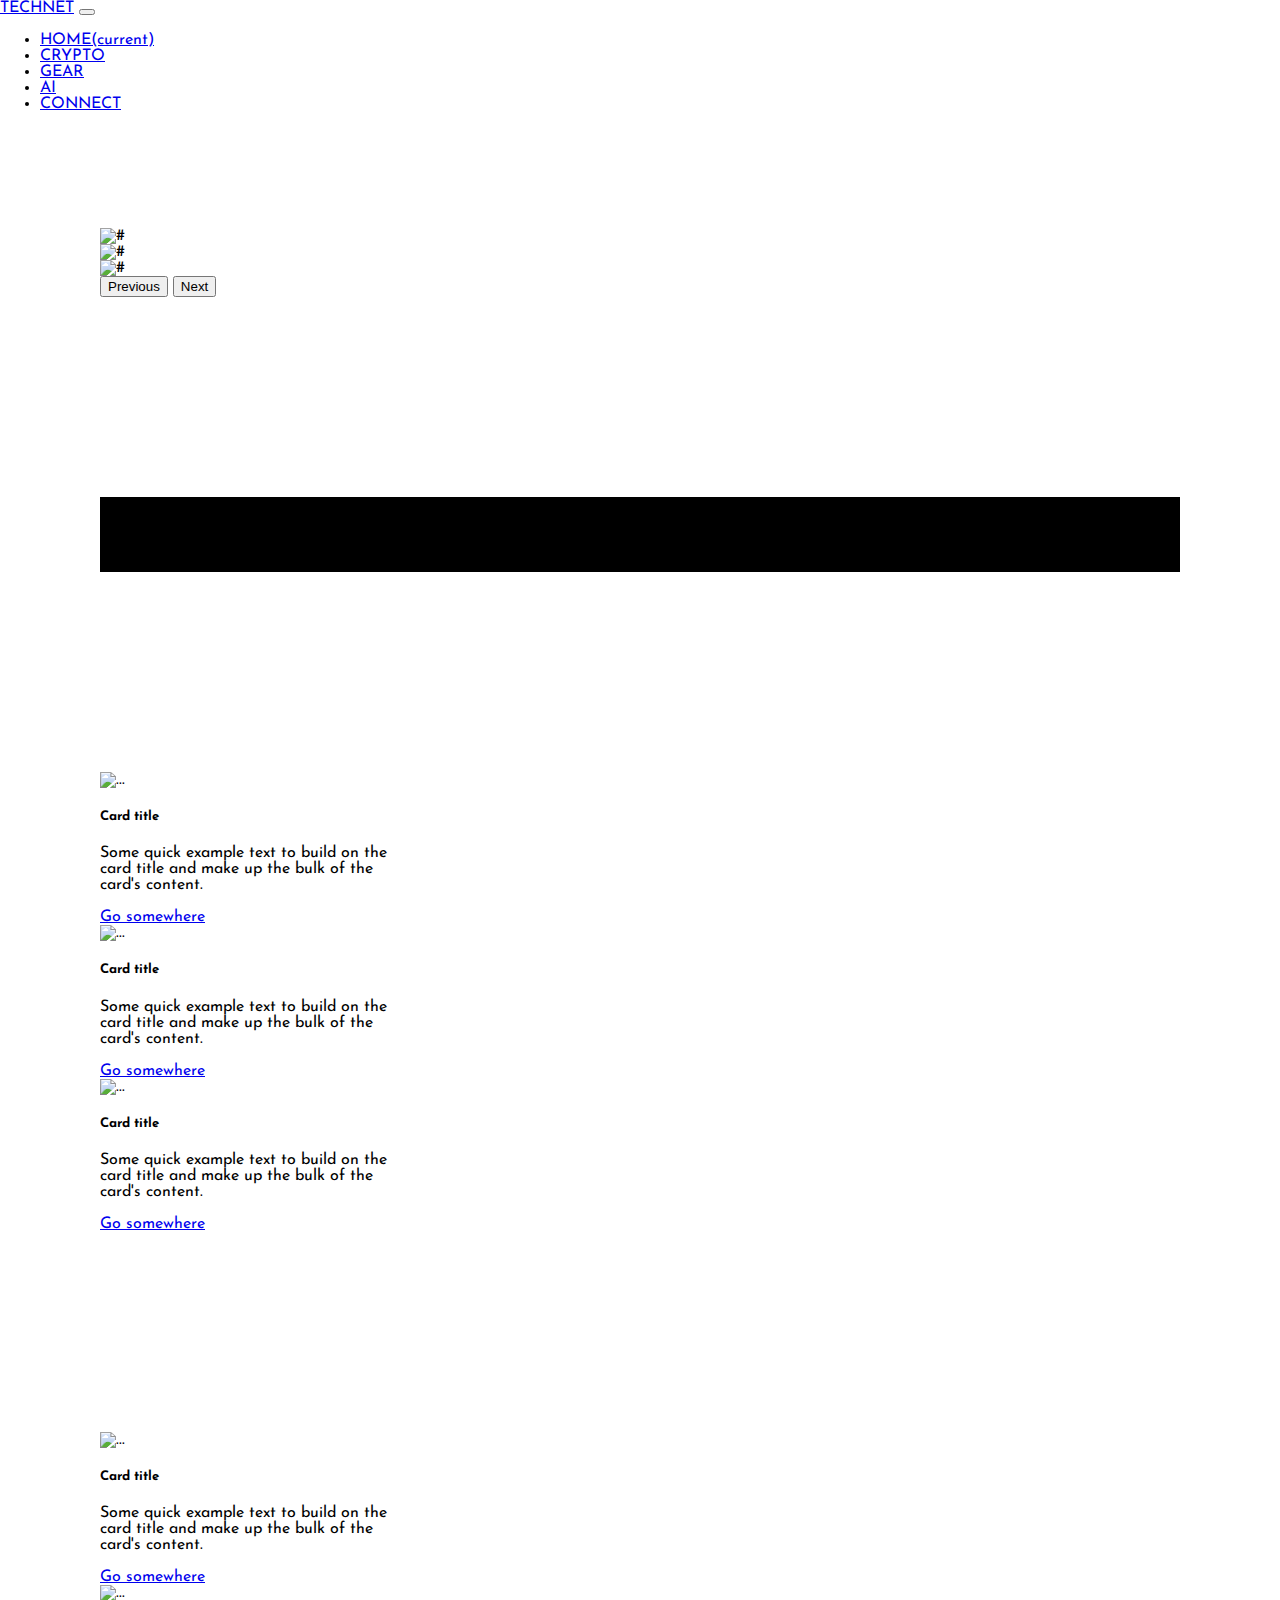
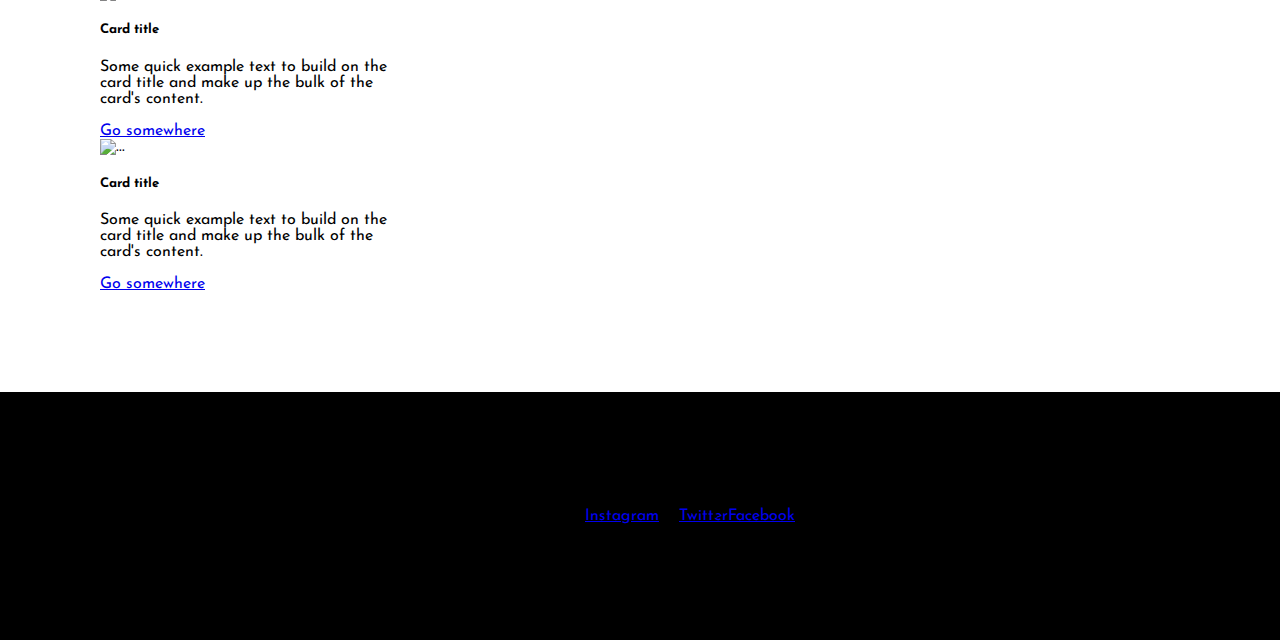
==== index.html @ 229dd632 "hasta aca todo ok" ====
<!DOCTYPE html>
<html lang="es">

<head>
	<meta charset="UTF-8">
	<meta name="viewport" content="width=device-width, initial-scale=1.0">
	<title>Technet</title>
	<link rel="stylesheet" href="https://cdn.jsdelivr.net/npm/bootstrap@4.6.1/dist/css/bootstrap.min.css"
		integrity="sha384-zCbKRCUGaJDkqS1kPbPd7TveP5iyJE0EjAuZQTgFLD2ylzuqKfdKlfG/eSrtxUkn" crossorigin="anonymous">
	<link rel="preconnect" href="https://fonts.googleapis.com">
	<link rel="preconnect" href="https://fonts.gstatic.com" crossorigin>
	<link href="https://fonts.googleapis.com/css2?family=Josefin+Sans:ital,wght@0,100;1,300;1,700&display=swap"
		rel="stylesheet">
	<link rel="stylesheet" href="css/style.css">
</head>

<body>
	<div class="container-fluid mi-container">

		<!--nav-->
		<div class="row">
			<div class="col-lg-12 col-xs-12">
				<nav class="navbar navbar-expand-lg navbar-dark bg-dark">
					<a class="navbar-brand" href="#">TECHNET</a>
					<button class="navbar-toggler" type="button" data-toggle="collapse" data-target="#navbarNav"
						aria-controls="navbarNav" aria-expanded="false" aria-label="Toggle navigation">
						<span class="navbar-toggler-icon"></span>
					</button>
					<div class="collapse navbar-collapse" id="navbarNav">
						<ul class="navbar-nav">
							<li class="nav-item active">
								<a class="nav-link" href="#">HOME<span class="sr-only">(current)</span></a>
							</li>
							<li class="nav-item">
								<a class="nav-link" href="pages/crypto.html">CRYPTO</a>
							</li>
							<li class="nav-item">
								<a class="nav-link" href="pages/tech.html">GEAR</a>
							</li>
							<li class="nav-item">
								<a class="nav-link" href="pages/latest.html">AI</a>
							</li>
							<li class="nav-item">
								<a class="nav-link" href="pages/contacto.html">CONNECT</a>
							</li>
						</ul>
					</div>
				</nav>

			</div>
		</div>



		<!--carousel-->
		<div class="row padding">
			<div class="col-lg-12 col-xs-12">
				<div id="carouselExampleControls" class="carousel slide" data-ride="carousel">
					<div class="carousel-inner">
						<div class="carousel-item active">
							<img src="assets/tiktok.jpg" class="d-block w-100 img-fluid imgcss" alt="#">
						</div>
						<div class="carousel-item">
							<img src="assets/elon.jpg" class="d-block w-100 img-fluid imgcss" alt="#">
						</div>
						<div class="carousel-item">
							<img src="assets/meta.jfif" class="d-block w-100 img-fluid imgcss" alt="#">
						</div>
					</div>
					<button class="carousel-control-prev" type="button" data-target="#carouselExampleControls"
						data-slide="prev">
						<span class="carousel-control-prev-icon" aria-hidden="true"></span>
						<span class="sr-only">Previous</span>
					</button>
					<button class="carousel-control-next" type="button" data-target="#carouselExampleControls"
						data-slide="next">
						<span class="carousel-control-next-icon" aria-hidden="true"></span>
						<span class="sr-only">Next</span>
					</button>
				</div>
			</div>
		</div>

		<div class="row padding">
			<div class="col-lg-12 col-xs-12 medio">
				<h1>
					Trending news
				</h1>
			</div>
		</div>
	</div>


	<div class="content">
		<!--Noticias-->
		<div class="row padding">
			<div class="col-lg-4 col-xs-4 ">



				<div class="card" style="width: 18rem;">
					<img src="assets/logo.png" class="card-img-top" alt="...">
					<div class="card-body">
						<h5 class="card-title">Card title</h5>
						<p class="card-text">Some quick example text to build on the card title and make up the bulk of
							the card's content.</p>
						<a href="#" class="btn btn-primary">Go somewhere</a>
					</div>
				</div>
			</div>

			<div class="col-lg-4 col-xs-4 ">


				<div class="card" style="width: 18rem;">
					<img src="assets/logo.png" class="card-img-top" alt="...">
					<div class="card-body">
						<h5 class="card-title">Card title</h5>
						<p class="card-text">Some quick example text to build on the card title and make up the bulk of
							the card's content.</p>
						<a href="#" class="btn btn-primary">Go somewhere</a>
					</div>
				</div>
			</div>

			<div class="col-lg-4 col-xs-4 ">


				<div class="card" style="width: 18rem;">
					<img src="assets/logo.png" class="card-img-top" alt="...">
					<div class="card-body">
						<h5 class="card-title">Card title</h5>
						<p class="card-text">Some quick example text to build on the card title and make up the bulk of
							the card's content.</p>
						<a href="#" class="btn btn-primary">Go somewhere</a>
					</div>
				</div>
			</div>
		</div>


		<div class="row padding">
			<div class="col-lg-4 col-xs-4 ">



				<div class="card" style="width: 18rem;">
					<img src="assets/logo.png" class="card-img-top" alt="...">
					<div class="card-body">
						<h5 class="card-title">Card title</h5>
						<p class="card-text">Some quick example text to build on the card title and make up the bulk of
							the card's content.</p>
						<a href="#" class="btn btn-primary">Go somewhere</a>
					</div>
				</div>
			</div>

			<div class="col-lg-4 col-xs-4 ">


				<div class="card" style="width: 18rem;">
					<img src="assets/logo.png" class="card-img-top" alt="...">
					<div class="card-body">
						<h5 class="card-title">Card title</h5>
						<p class="card-text">Some quick example text to build on the card title and make up the bulk of
							the card's content.</p>
						<a href="#" class="btn btn-primary">Go somewhere</a>
					</div>
				</div>
			</div>

			<div class="col-lg-4 col-xs-4 ">


				<div class="card" style="width: 18rem;">
					<img src="assets/logo.png" class="card-img-top" alt="...">
					<div class="card-body">
						<h5 class="card-title">Card title</h5>
						<p class="card-text">Some quick example text to build on the card title and make up the bulk of
							the card's content.</p>
						<a href="#" class="btn btn-primary">Go somewhere</a>
					</div>
				</div>
			</div>

		</div>


		<footer class="medio">
			<div class="padding medio">
				<div class="mis-redes">
					<ul class="nav medio">
						<li class="nav-item medio">
							<a class="nav-link active" href="#">Instagram</a>
						</li>
						<li class="nav-item">
							<a class="nav-link" href="#">Twitter</a>
						</li>
						<li class="nav-item">
							<a class="nav-link" href="#">Facebook</a>
						</li>
					</ul>
				</div>
			</div>
		</footer>




		<script src="https://cdn.jsdelivr.net/npm/jquery@3.5.1/dist/jquery.slim.min.js"
			integrity="sha384-DfXdz2htPH0lsSSs5nCTpuj/zy4C+OGpamoFVy38MVBnE+IbbVYUew+OrCXaRkfj"
			crossorigin="anonymous"></script>
		<script src="https://cdn.jsdelivr.net/npm/bootstrap@4.6.1/dist/js/bootstrap.bundle.min.js"
			integrity="sha384-fQybjgWLrvvRgtW6bFlB7jaZrFsaBXjsOMm/tB9LTS58ONXgqbR9W8oWht/amnpF"
			crossorigin="anonymous"></script>
</body>

</html>
---- css/style.css ----
body 
{font-family: 'Josefin Sans', sans-serif;
color: black;
background-color: white;
}

html, body , .mi-container{
	padding: 0%;
	margin: 0%;	
}

.medio{
	display: flex !important;
	text-align: center !important;
	justify-content: center !important;
	background-color: black;
	width: 100%;
}

.padding{
	padding:100px !important;
}

.imgcss{
	height: 300px !important;	
	width: 1000px !important;
}

/*redes sociales*/
.mi-redes{
	display: flex;
	justify-content: center;
	align-items: center;
	margin-top: 10px;
}
/*
.tituloPrincipal
{text-align: center;
margin: 30px;

}

.transition{
	transition: 0,5s;
}

.transition:hover{
	color:lightblue;
}

.transf{
	transform: rotate(0deg);

}

.blanco
{color: white;
text-decoration: none;
list-style-type: none;
padding: 20px;
display: inline-flex;
}


@keyframes primeraAnimacion {
0%{width: 100%;}
20%{width: 80%;}
40%{transform: rotate(360deg);}
60%{transform: scale(1.10,1.10);}
100%{width: 100%}
}

.imgAnimacion{
	animation-name:primeraAnimacion;
	animation-duration:3s;
	animation-iteration-count: 1
}


.technet{
	display: flex;
	justify-content: left;
	font-size: 50px;
	padding-right: 200px;
}

ul
{list-style-type: none;
}

.banner
{display: flex;  
background-image: linear-gradient(to bottom,blue,black);
padding: 40px;
justify-content: right;
}

.center
{display: block;
margin-left: auto;
margin-right: auto;
width: 1100px;
height: 280px;
}

.footer{
	display: inline-flex;
	justify-content: center;


}

/* mobile *//*
@media only screen and (max-width: 768px)
{

.gridPadre{
display: grid;
grid-template-areas: 
	
"header"
"main"
"footer";
grid-template-columns: 100%;
grid-template-rows:  669px 1750px 100px;
}


header
{grid-area: header; 
}

main
{grid-area: main;
}

footer
{grid-area: footer;
}

.mobileImg
{width: 328px;
height: 280px;
}
 
.mobileNav
{flex-direction: column;
}

.mobileForm
{margin-left: -30px; 
margin-right: 100px;
}

}


/*desktop *//*
@media only screen and (min-width: 1024px)
{

.gridPadre{
display: grid;
grid-template-areas: 
	
"header header header"
"main main main"
"footer footer footer";
grid-template-columns: 1258px 15px 5px;
grid-template-rows:   375px 1550px 225px;
}


header
{grid-area: header; 
}

main
{grid-area: main;
}

footer
{grid-area: footer;
}

}
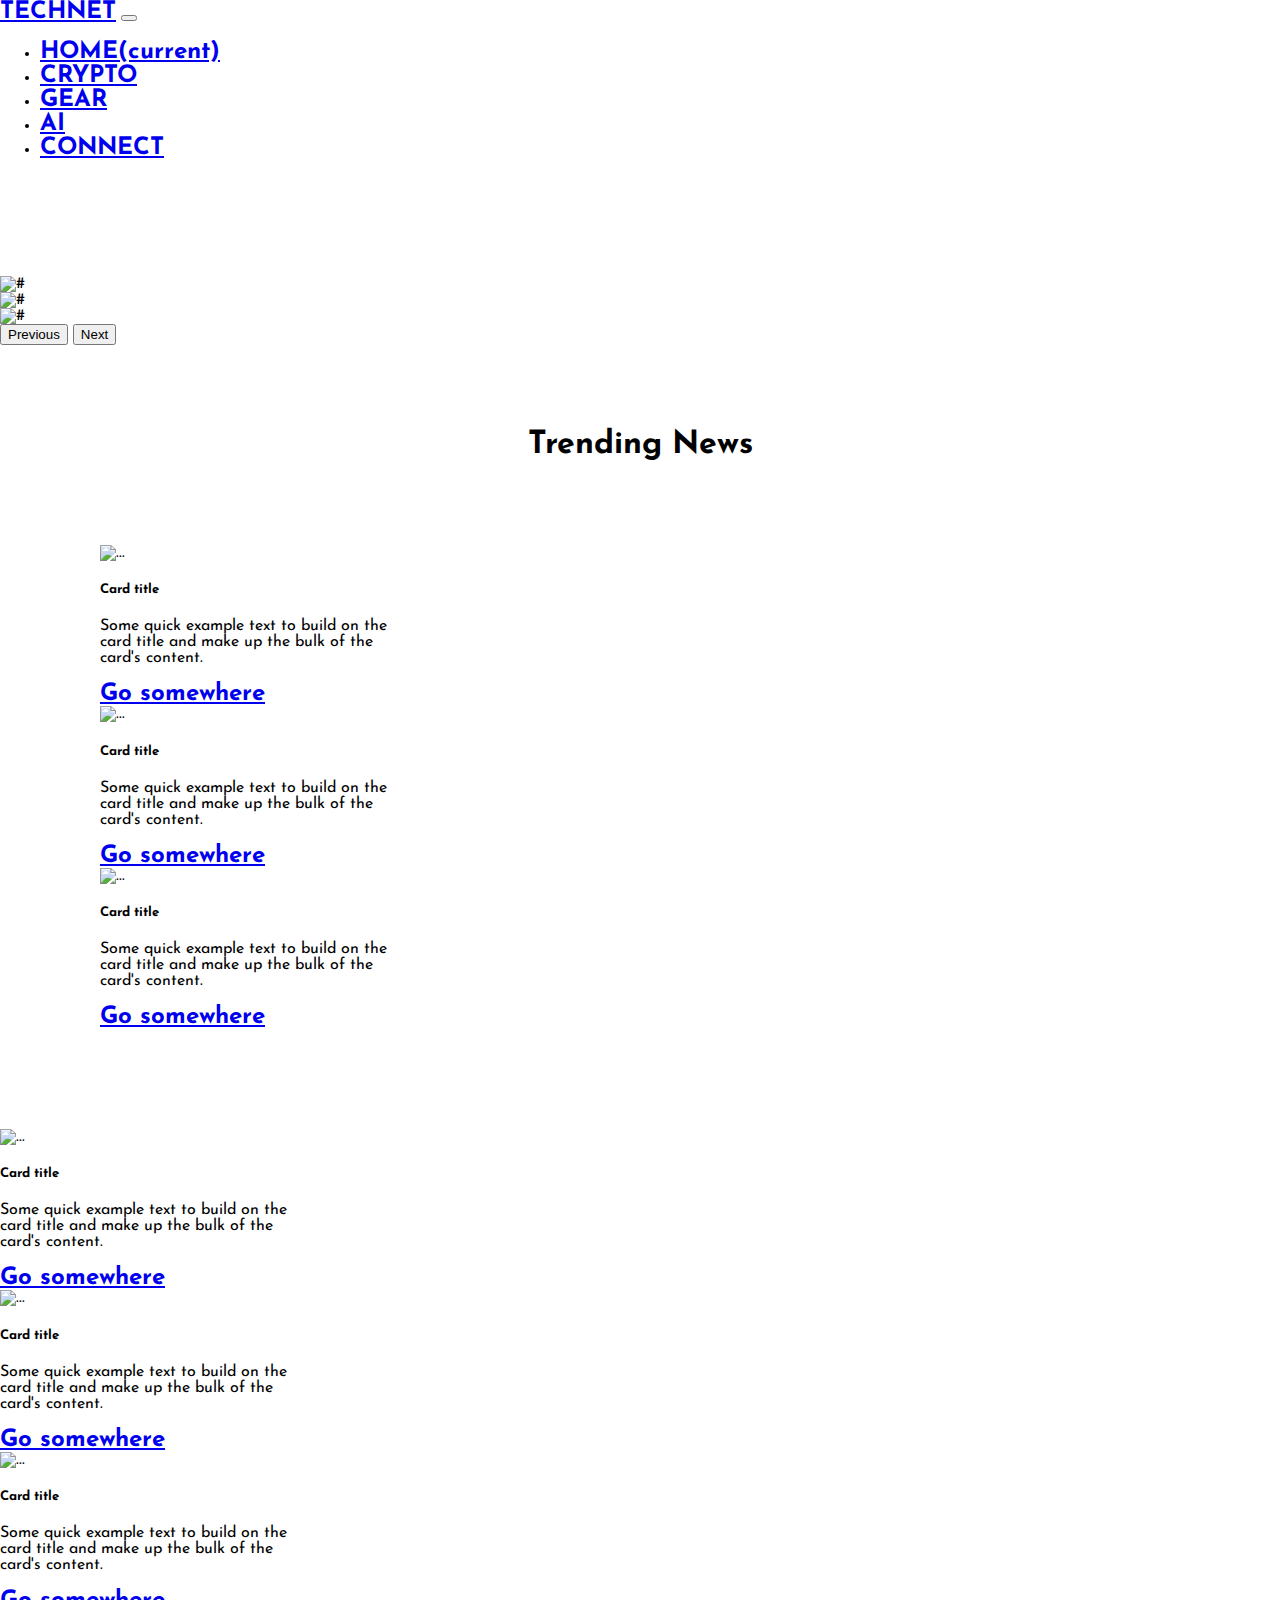
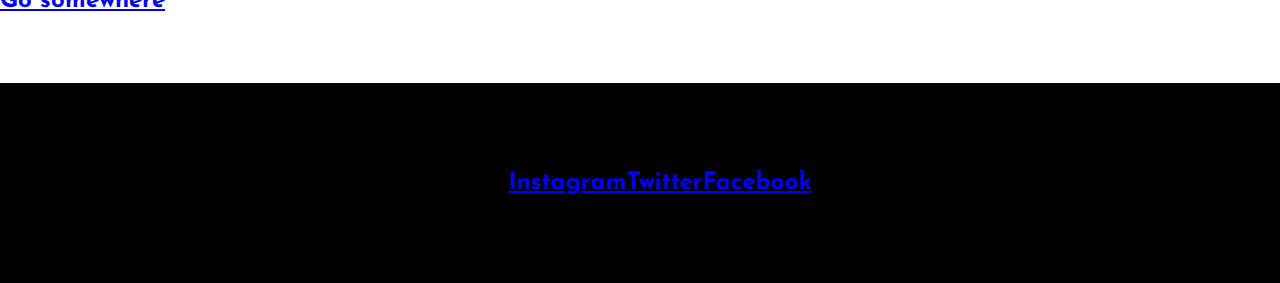
==== commit 551e905a: "pal ramon" ====
--- a/index.html
+++ b/index.html
@@ -27,7 +27,7 @@
 						<span class="navbar-toggler-icon"></span>
 					</button>
 					<div class="collapse navbar-collapse" id="navbarNav">
-						<ul class="navbar-nav">
+						<ul class="navbar-nav ml-auto">
 							<li class="nav-item active">
 								<a class="nav-link" href="#">HOME<span class="sr-only">(current)</span></a>
 							</li>
@@ -53,18 +53,18 @@
 
 
 		<!--carousel-->
-		<div class="row padding">
+		<div class="row padding-carou">
 			<div class="col-lg-12 col-xs-12">
 				<div id="carouselExampleControls" class="carousel slide" data-ride="carousel">
 					<div class="carousel-inner">
 						<div class="carousel-item active">
-							<img src="assets/tiktok.jpg" class="d-block w-100 img-fluid imgcss" alt="#">
+							<img src="assets/tiktok.jpg" class="d-block w-100 img-fluid imgcss mi-imagen" alt="#">
 						</div>
 						<div class="carousel-item">
-							<img src="assets/elon.jpg" class="d-block w-100 img-fluid imgcss" alt="#">
+							<img src="assets/elon.jpg" class="d-block w-100 img-fluid imgcss mi-imagen" alt="#">
 						</div>
 						<div class="carousel-item">
-							<img src="assets/meta.jfif" class="d-block w-100 img-fluid imgcss" alt="#">
+							<img src="assets/meta.jfif" class="d-block w-100 img-fluid imgcss mi-imagen" alt="#">
 						</div>
 					</div>
 					<button class="carousel-control-prev" type="button" data-target="#carouselExampleControls"
@@ -83,8 +83,8 @@
 
 		<div class="row padding">
 			<div class="col-lg-12 col-xs-12 medio">
-				<h1>
-					Trending news
+				<h1 id="trending">
+					Trending News
 				</h1>
 			</div>
 		</div>
@@ -93,6 +93,49 @@
 
 	<div class="content">
 		<!--Noticias-->
+		<div class="row padding-news container-news">
+			<div class="col-lg-4 col-xs-4 ">
+				<div class="card" style="width: 18rem;">
+					<img src="assets/logo.png" class="card-img-top" alt="...">
+					<div class="card-body">
+						<h5 class="card-title">Card title</h5>
+						<p class="card-text">Some quick example text to build on the card title and make up the bulk of
+							the card's content.</p>
+						<a href="#" class="btn btn-primary">Go somewhere</a>
+					</div>
+				</div>
+			</div>
+
+			<div class="col-lg-4 col-xs-4 ">
+
+
+				<div class="card" style="width: 18rem;">
+					<img src="assets/logo.png" class="card-img-top" alt="...">
+					<div class="card-body">
+						<h5 class="card-title">Card title</h5>
+						<p class="card-text">Some quick example text to build on the card title and make up the bulk of
+							the card's content.</p>
+						<a href="#" class="btn btn-primary">Go somewhere</a>
+					</div>
+				</div>
+			</div>
+
+			<div class="col-lg-4 col-xs-4 ">
+
+
+				<div class="card" style="width: 18rem;">
+					<img src="assets/logo.png" class="card-img-top" alt="...">
+					<div class="card-body">
+						<h5 class="card-title">Card title</h5>
+						<p class="card-text">Some quick example text to build on the card title and make up the bulk of
+							the card's content.</p>
+						<a href="#" class="btn btn-primary">Go somewhere</a>
+					</div>
+				</div>
+			</div>
+		</div>
+
+
 		<div class="row padding">
 			<div class="col-lg-4 col-xs-4 ">
 
@@ -136,72 +179,22 @@
 					</div>
 				</div>
 			</div>
-		</div>
-
-
-		<div class="row padding">
-			<div class="col-lg-4 col-xs-4 ">
-
-
-
-				<div class="card" style="width: 18rem;">
-					<img src="assets/logo.png" class="card-img-top" alt="...">
-					<div class="card-body">
-						<h5 class="card-title">Card title</h5>
-						<p class="card-text">Some quick example text to build on the card title and make up the bulk of
-							the card's content.</p>
-						<a href="#" class="btn btn-primary">Go somewhere</a>
-					</div>
-				</div>
-			</div>
-
-			<div class="col-lg-4 col-xs-4 ">
-
-
-				<div class="card" style="width: 18rem;">
-					<img src="assets/logo.png" class="card-img-top" alt="...">
-					<div class="card-body">
-						<h5 class="card-title">Card title</h5>
-						<p class="card-text">Some quick example text to build on the card title and make up the bulk of
-							the card's content.</p>
-						<a href="#" class="btn btn-primary">Go somewhere</a>
-					</div>
-				</div>
-			</div>
-
-			<div class="col-lg-4 col-xs-4 ">
-
-
-				<div class="card" style="width: 18rem;">
-					<img src="assets/logo.png" class="card-img-top" alt="...">
-					<div class="card-body">
-						<h5 class="card-title">Card title</h5>
-						<p class="card-text">Some quick example text to build on the card title and make up the bulk of
-							the card's content.</p>
-						<a href="#" class="btn btn-primary">Go somewhere</a>
-					</div>
-				</div>
-			</div>
-
-		</div>
-
-
-		<footer class="medio">
-			<div class="padding medio">
-				<div class="mis-redes">
-					<ul class="nav medio">
-						<li class="nav-item medio">
-							<a class="nav-link active" href="#">Instagram</a>
-						</li>
-						<li class="nav-item">
-							<a class="nav-link" href="#">Twitter</a>
-						</li>
-						<li class="nav-item">
-							<a class="nav-link" href="#">Facebook</a>
-						</li>
-					</ul>
-				</div>
-			</div>
+
+		</div>
+
+
+		<footer class="footer">
+				<ul class="nav medio mis-redes">
+					<li class="nav-item">
+						<a class="nav-link active" href="#">Instagram</a>
+					</li>
+					<li class="nav-item">
+						<a class="nav-link" href="#">Twitter</a>
+					</li>
+					<li class="nav-item">
+						<a class="nav-link" href="#">Facebook</a>
+					</li>
+				</ul>
 		</footer>
 
 
--- a/css/style.css
+++ b/css/style.css
@@ -9,17 +9,55 @@
 	padding: 0%;
 	margin: 0%;	
 }
+html{
+	overflow-x: hidden;
+}
 
 .medio{
 	display: flex !important;
 	text-align: center !important;
 	justify-content: center !important;
+	align-items: center;
+	width: 100%;
+	height: 200px;
+}
+
+/*trending news*/
+#trending{
+	font-weight: bold;
+}
+
+/*contenedor noticias*/
+.container-news{
+	padding-top: 0px;
+	margin-top: 0px;
+}
+
+.footer{
+	display: flex !important;
+	text-align: center !important;
+	justify-content: center !important;
+	align-items: center;
 	background-color: black;
 	width: 100%;
-}
-
-.padding{
-	padding:100px !important;
+	height: 200px;
+	margin-top: 70px;
+}
+
+/*news*/
+.padding-news{
+	padding:0px 100px 100px 100px;
+}
+/*carousel*/
+.padding-carou{
+	padding-top:100px;
+	margin-left: auto;
+	margin-right: auto;
+	padding-right: 0;
+}
+.mi-imagen{
+	margin-left: auto;
+	margin-right: auto;
 }
 
 .imgcss{
@@ -30,9 +68,15 @@
 /*redes sociales*/
 .mi-redes{
 	display: flex;
-	justify-content: center;
+	flex-direction: row;
+	justify-content: left;
 	align-items: center;
-	margin-top: 10px;
+	margin-top: 50px;
+}
+
+a {
+	font-size: 1.5rem;
+	font-weight: bold;
 }
 /*
 .tituloPrincipal
